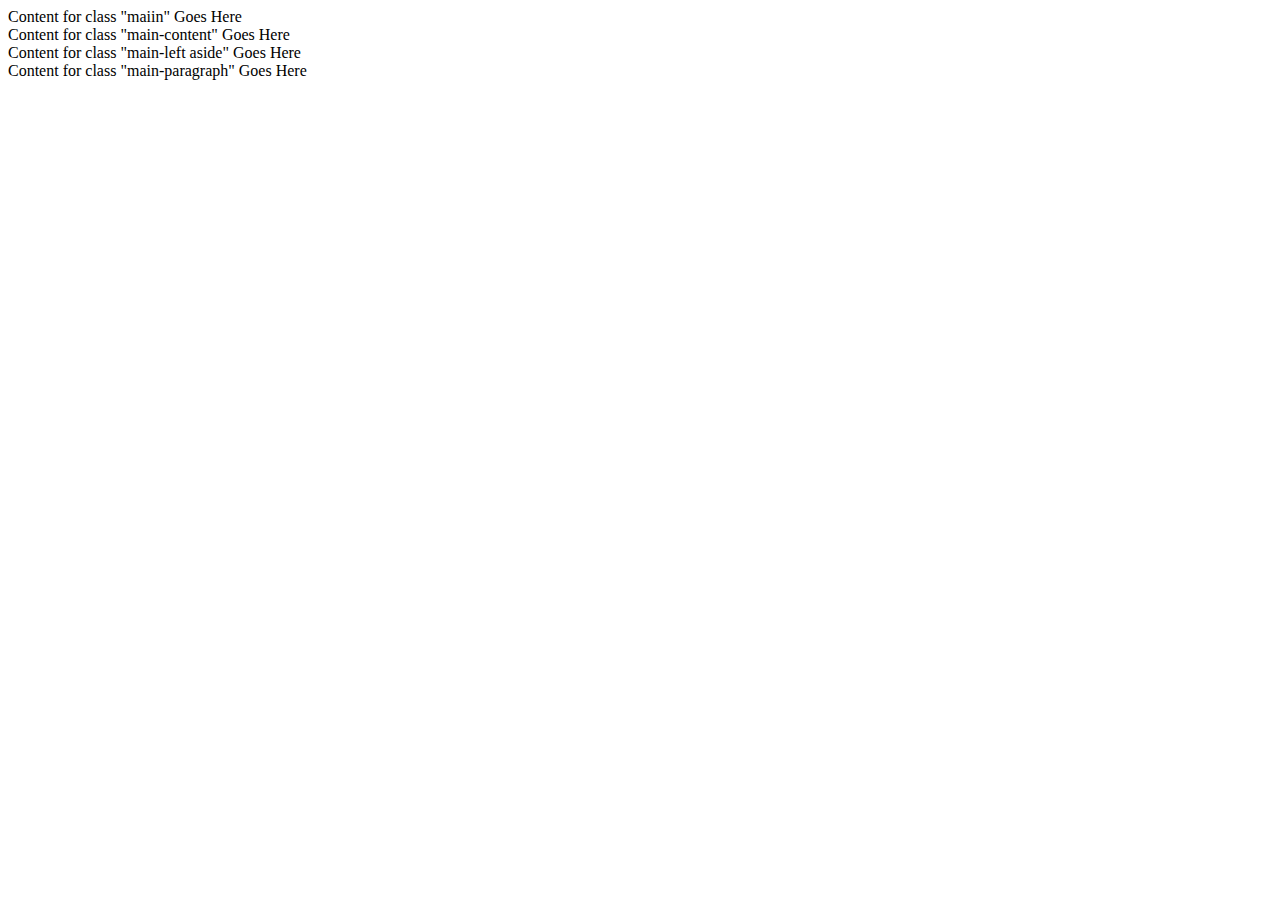
==== CONTAINER.html @ 640b2371 "edit save style in css" ====
<!doctype html>
<html>
<head>
<meta charset="utf-8">
<meta name="viewport" content="width=device-width, initial-scale=1">
<title>Untitled Document</title>
    
<link href="CSS.css" rel="stylesheet" type="text/css">  
</head>

<body>
<div class="maiin">Content for  class "maiin" Goes Here</div>
    
<div class="main-content">Content for  class "main-content" Goes Here</div>
    
<div class="main-left aside">Content for  class "main-left aside" Goes Here</div>
    
<div class="main-paragraph"></div>
    
<div class="main-footer">Content for  class "main-paragraph" Goes Here</div>

</body>
</html>
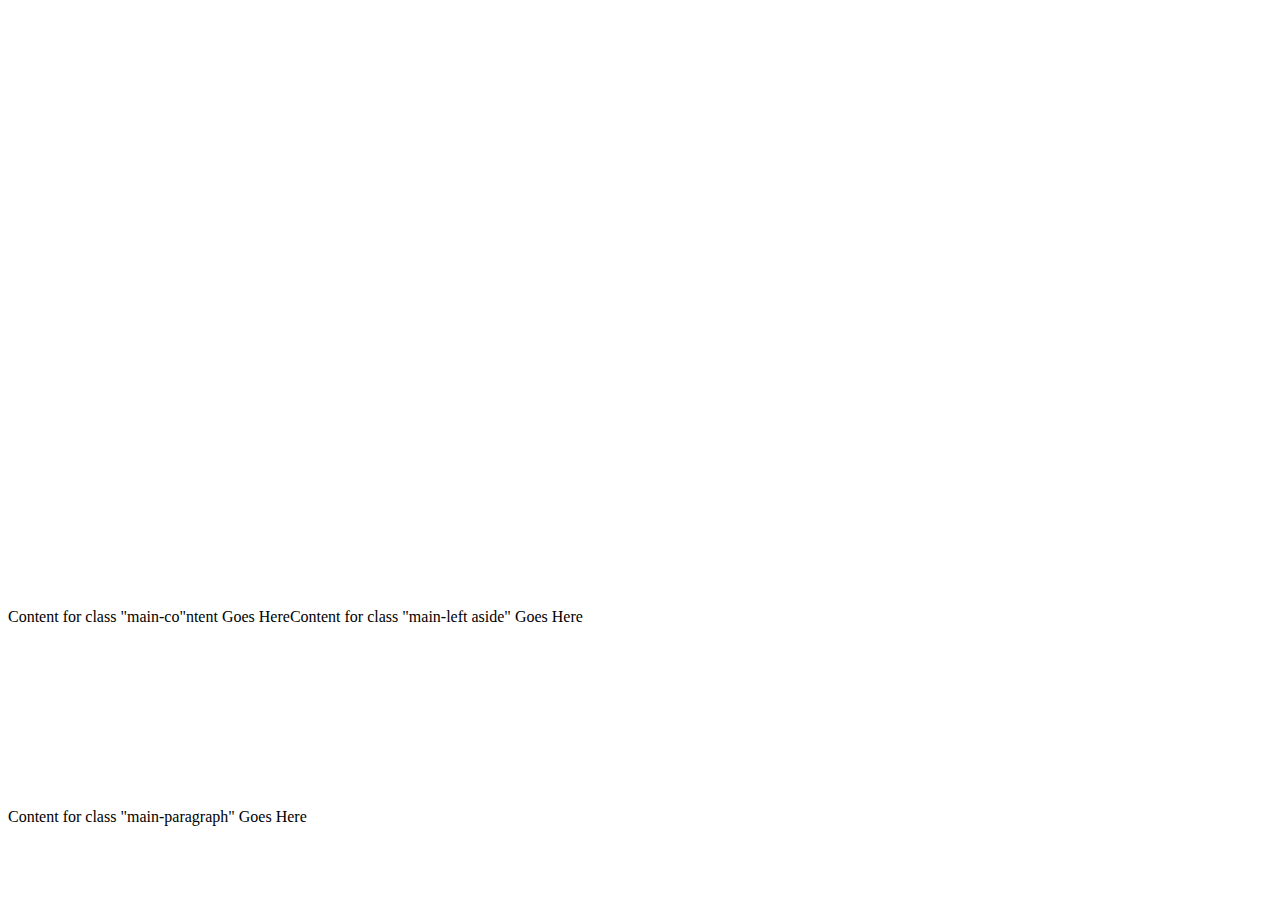
==== commit a5a0566e: "edit letters" ====
--- a/CONTAINER.html
+++ b/CONTAINER.html
@@ -9,9 +9,9 @@
 </head>
 
 <body>
-<div class="maiin">Content for  class "maiin" Goes Here</div>
+<div class="maiin"></div>
     
-<div class="main-content">Content for  class "main-content" Goes Here</div>
+<div class="main-content">Content for  class "main-co"ntent Goes Here</div>
     
 <div class="main-left aside">Content for  class "main-left aside" Goes Here</div>
     
--- a/CSS.css
+++ b/CSS.css
@@ -0,0 +1,27 @@
+@charset "utf-8";
+/* CSS Document */
+
+.maiin {
+    width: 600px;
+    height: 600px;
+}
+.main-content {
+    padding-right: px;
+    float: left;
+}
+.main-left.aside {
+    height: 200px;
+}
+.main-paragraph {
+    padding-right: 350px;
+    -webkit-box-sizing: border-box;
+    -moz-box-sizing: border-box;
+    box-sizing: border-box;
+    width: 0px;
+}
+.main-footer {
+    clear: left;
+    -webkit-box-sizing: border-box;
+    -moz-box-sizing: border-box;
+    box-sizing: border-box;
+}
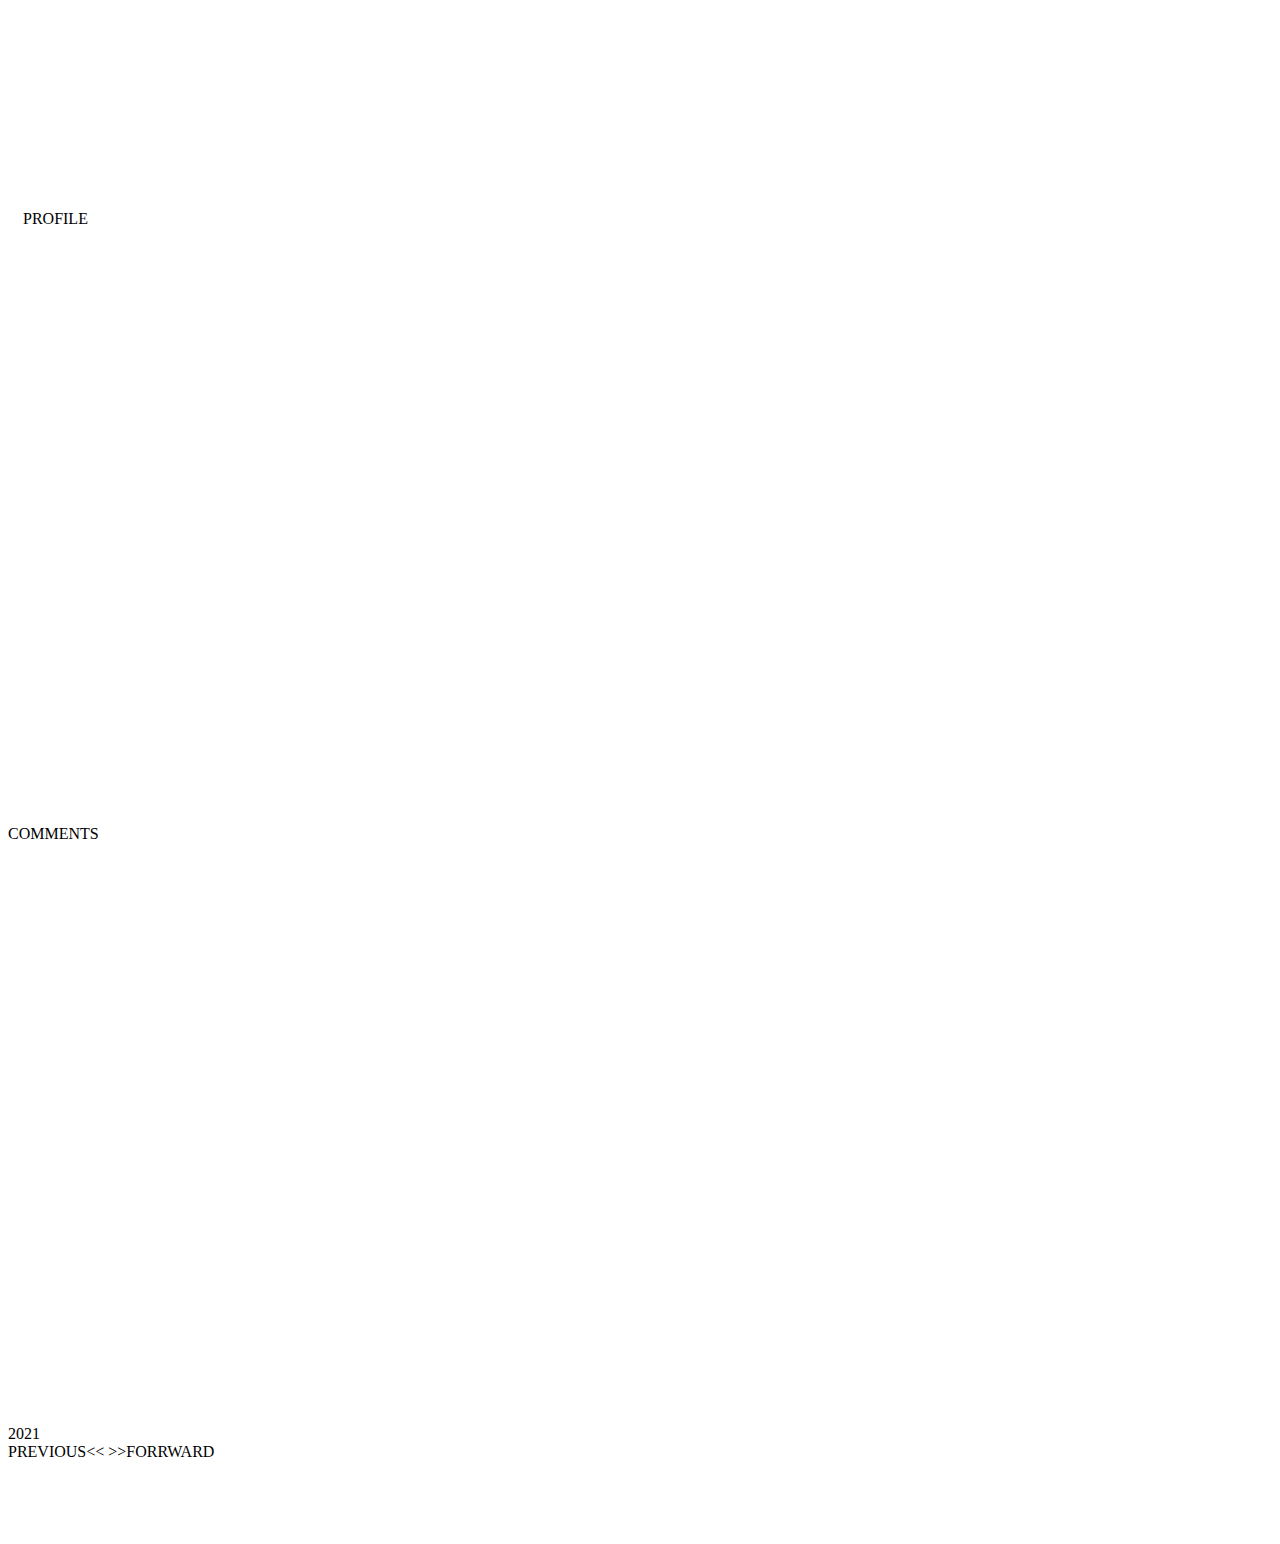
==== commit 7c316ce4: "EDIT ADD TITLE FOR CONTAINERS" ====
--- a/CONTAINER.html
+++ b/CONTAINER.html
@@ -9,15 +9,15 @@
 </head>
 
 <body>
-<div class="maiin"></div>
+<div class="maiin">FACEBOOK</div>
     
-<div class="main-content">Content for  class "main-co"ntent Goes Here</div>
+<div class="main-content">PROFILE</div>
     
-<div class="main-left aside">Content for  class "main-left aside" Goes Here</div>
+<div class="main-left aside">COMMENTS</div>
     
-<div class="main-paragraph"></div>
+<div class="main-paragraph">2021</div>
     
-<div class="main-footer">Content for  class "main-paragraph" Goes Here</div>
+<div class="main-footer">PREVIOUS<< >>FORRWARD</div>
 
 </body>
 </html>
--- a/CSS.css
+++ b/CSS.css
@@ -2,26 +2,31 @@
 /* CSS Document */
 
 .maiin {
-    width: 600px;
-    height: 600px;
+    width: 900pt;
+    height: 140pt;
+    opacity: 0;
 }
 .main-content {
     padding-right: px;
-    float: left;
+    float: none;
+    width: 690pt;
+    height: 450pt;
+    padding-left: 15px;
+    padding-top: 15px;
+    padding-bottom: 15px;
 }
 .main-left.aside {
-    height: 200px;
+    width: 270pt;
+    height: 450pt;
 }
 .main-paragraph {
-    padding-right: 350px;
-    -webkit-box-sizing: border-box;
-    -moz-box-sizing: border-box;
-    box-sizing: border-box;
-    width: 0px;
+
 }
 .main-footer {
     clear: left;
     -webkit-box-sizing: border-box;
     -moz-box-sizing: border-box;
     box-sizing: border-box;
+    width: 980pt;
+    height: 70pt;
 }
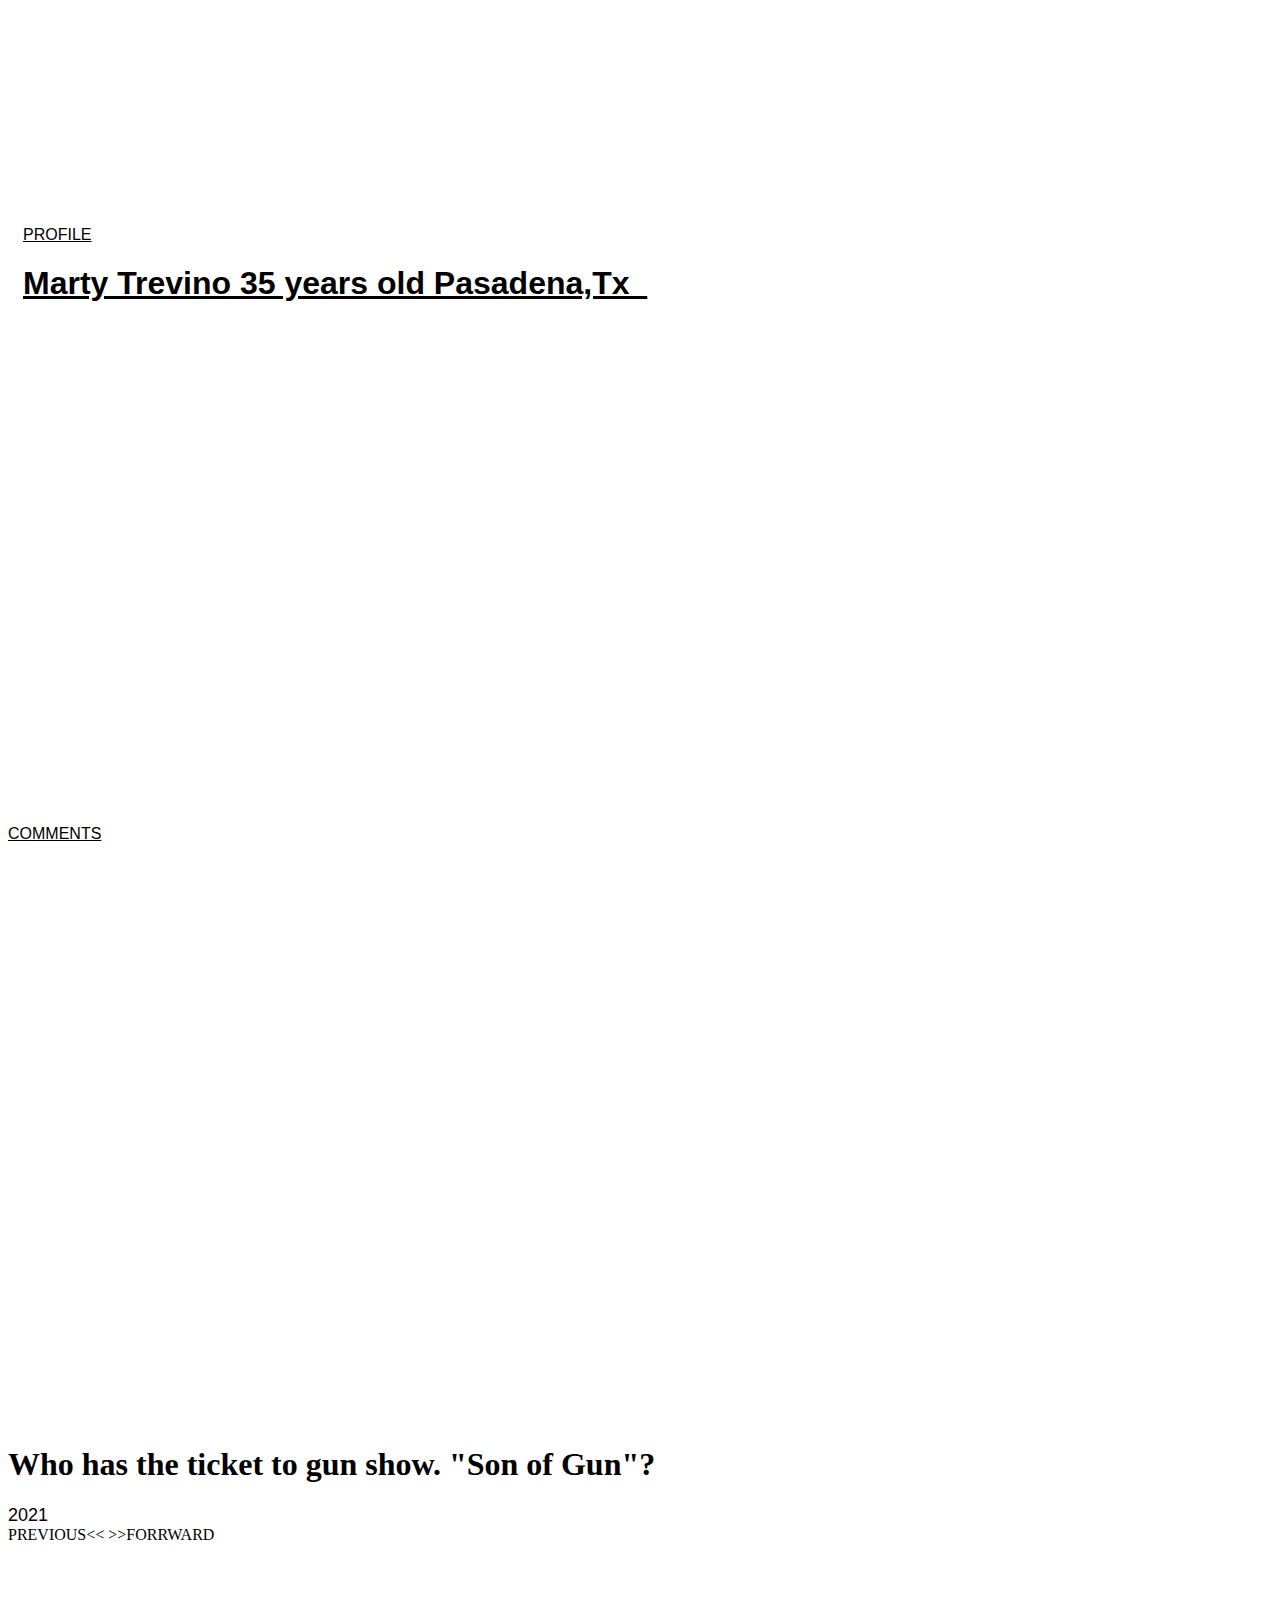
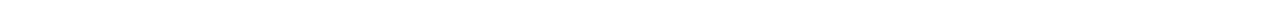
==== commit 50aa771f: "edit the profile and comments" ====
--- a/CONTAINER.html
+++ b/CONTAINER.html
@@ -9,11 +9,15 @@
 </head>
 
 <body>
-<div class="maiin">FACEBOOK</div>
+<div class="maiin"><img src="images/AdobeStock_318649585_Editorial_Use_Only.jpeg" width="900" height="140" alt=""/></div>
     
-<div class="main-content">PROFILE</div>
+<div class="main-content">
+  <p>PROFILE</p>
+    <h1>Marty Trevino 35 years old Pasadena,Tx &nbsp;</h1>
+</div>
     
 <div class="main-left aside">COMMENTS</div>
+    <h1>Who has the ticket to gun show. "Son of Gun"?</h1>
     
 <div class="main-paragraph">2021</div>
     
--- a/CSS.css
+++ b/CSS.css
@@ -5,6 +5,8 @@
     width: 900pt;
     height: 140pt;
     opacity: 0;
+    font-family: Gotham, "Helvetica Neue", Helvetica, Arial, sans-serif;
+    font-style: normal;
 }
 .main-content {
     padding-right: px;
@@ -14,12 +16,19 @@
     padding-left: 15px;
     padding-top: 15px;
     padding-bottom: 15px;
+    font-family: Gotham, "Helvetica Neue", Helvetica, Arial, sans-serif;
+    text-decoration: underline;
 }
 .main-left.aside {
     width: 270pt;
     height: 450pt;
+    text-decoration: underline;
+    font-family: Gotham, "Helvetica Neue", Helvetica, Arial, sans-serif;
 }
 .main-paragraph {
+    font-family: Gotham, "Helvetica Neue", Helvetica, Arial, sans-serif;
+    font-style: normal;
+    font-size: large;
 
 }
 .main-footer {
